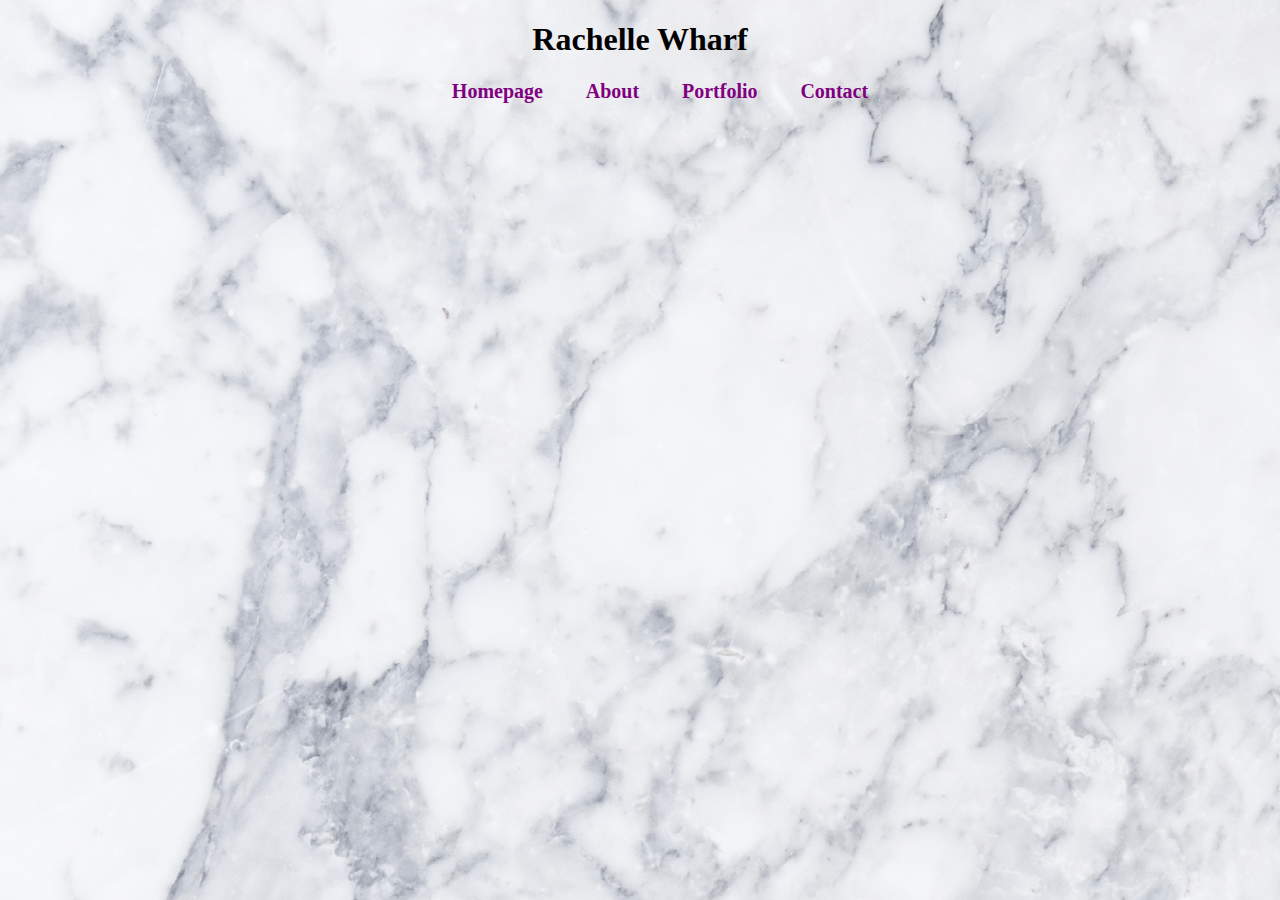
==== new/index.html @ a4f51409 "Add files via upload" ====
<!doctype html>
<html lang="en">
<head>
	<meta charset="UTF-8" />
	<title>Homepage</title>
	<link rel="stylesheet" href="css/style.css">	
</head>
<body>
	<div id="header">
		<h1>Rachelle Wharf</h1>
			<ul>
			<li>
				<a href="index.html">Homepage</a>
			</li>
			<li>
				<a href="about.html">About</a>
			</li>
			<li>
				<a href="portfolio.html">Portfolio</a>
			</li>
			<li>
				<a href="contact.html">Contact</a>
			</li>
			</ul>
	</div>




</body>
</html>
---- new/css/style.css ----
body {
	background-image: url("../img/marble.png");
}

#header {
	width: 80%;
	text-align: center;
	margin: auto;
}

h1 {
	text-align: center;
}


ul {
	list-style: none;
}

li {
	display: inline;
}

a {
	text-decoration: none;
	color: purple;
	font-size: 1.25em;
	font-weight: 700;
	padding: 0 2% 0 2%;
}
a:visited{
    text-transform: uppercase;
}
a:hover{
    background: hotpink;
    margin-left: 20px;
}
a:active{
    color: floralwhite;
    background: black;
}
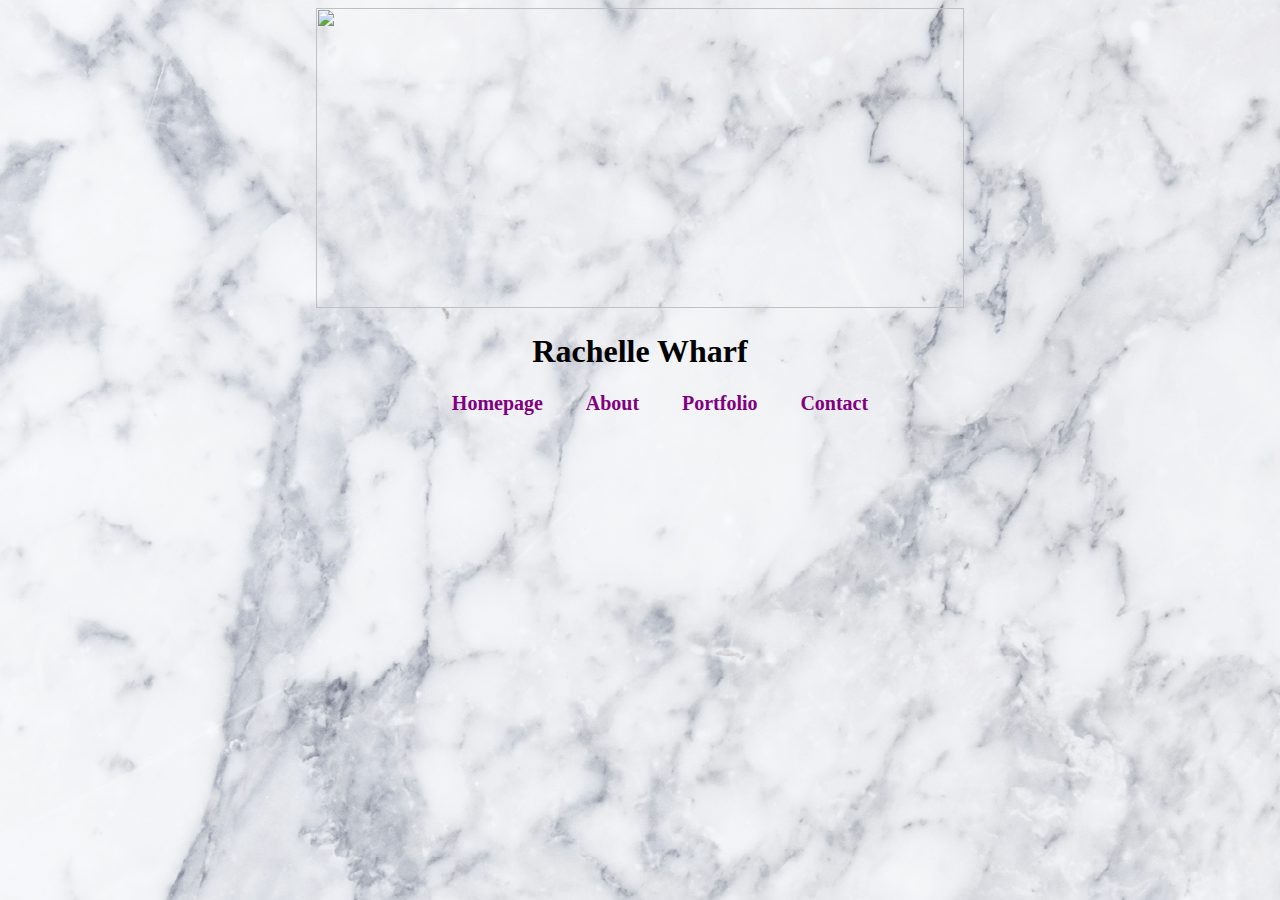
==== commit d39a2c6f: "Add files via upload" ====
--- a/new/index.html
+++ b/new/index.html
@@ -7,6 +7,7 @@
 </head>
 <body>
 	<div id="header">
+		<img src="img/kerry-park.jpg" width=80% height="300" />
 		<h1>Rachelle Wharf</h1>
 			<ul>
 			<li>
